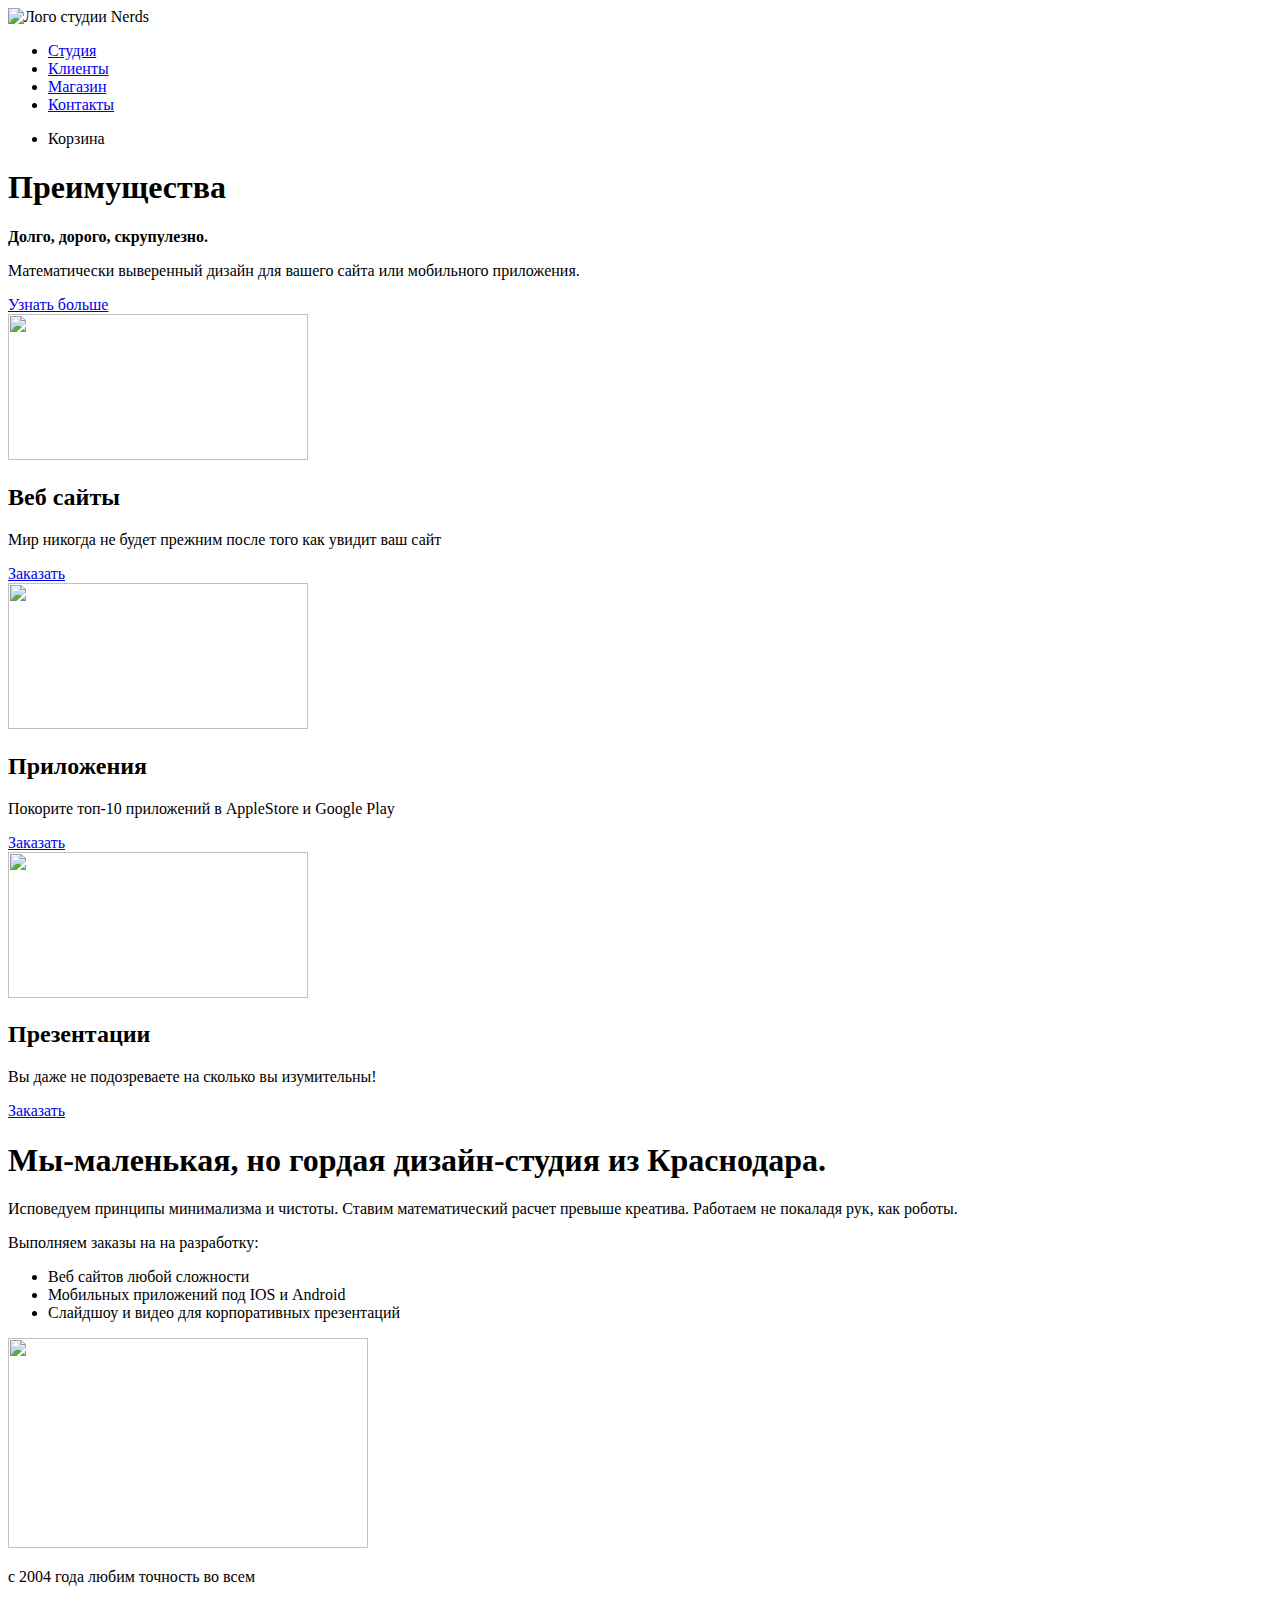
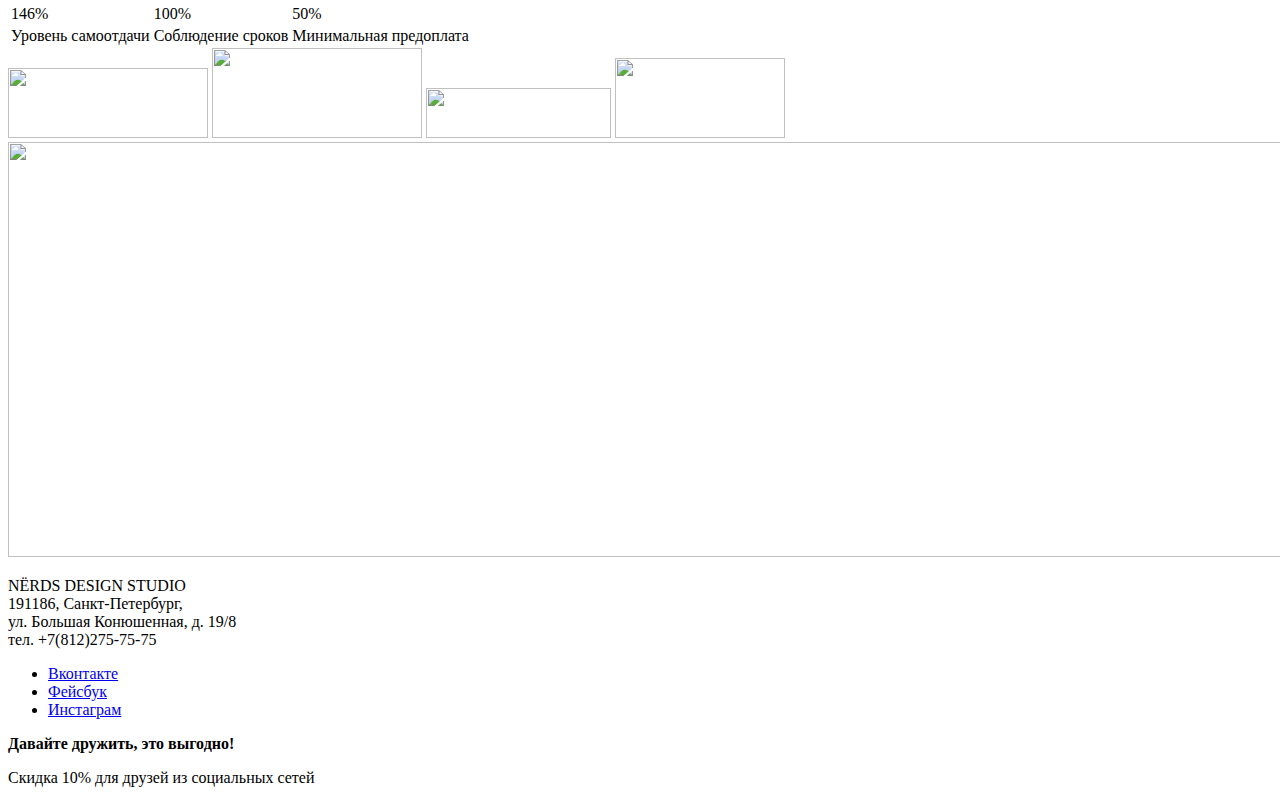
==== index.html @ 9cb950f6 "Главная страница Нёрдс" ====
<!DOCTYPE html>
<html lang="ru">
  <head>
    <meta charset="utf-8">
    <title>HTML Academy: Нёрдс</title>
  </head>
  <body>
<header class="main-header">
  <nav class="main-navigation">
    <a class="main-header-logo">
    <img src="img/index-logo.svg" width="165" height="65" alt="Лого студии Nerds">
    </a>
    <ul class="site-navigation">
      <li><a href="studio.html">Студия</a></li>
      <li><a href="clients.html">Клиенты</a></li>
      <li><a href="shop.html">Магазин</a></li>
      <li><a href="contacts.html">Контакты</a></li>
    </ul>
    <ul class="user-navigation">
      <li class="basket-link">Корзина</li>
    </ul>
  </nav>
  <section class="features">
      <h1 class="visually-hidden">Преимущества</h1>
      <b>Долго, дорого, скрупулезно.</b>
      <p>Математически выверенный дизайн для вашего сайта или мобильного приложения.</p>
      <a class="button" href="more_info.html">Узнать больше</a>
    </section>
</header>
<main class="container">
  <div class="block-1">
    <img src="img/index-block1.png" width="300" height="146">
    <h2>Веб сайты</h2>
    <p>Мир никогда не будет прежним после того как увидит ваш сайт</p>
    <a class="button" href="order.html">Заказать</a>
  </div>
  <div class="block-2">
      <img src="img/index-block2.png" width="300" height="146">
      <h2>Приложения</h2>
      <p>Покорите топ-10 приложений в AppleStore и Google Play</p>
      <a class="button" href="order.html">Заказать</a>
  </div>
  <div class="block-3">
      <img src="img/index-block3.png" width="300" height="146">
      <h2>Презентации</h2>
      <p>Вы даже не подозреваете на сколько вы изумительны!</p>
      <a class="button" href="order.html">Заказать</a>
  </div>
 <div class="description-block">
   <div class="description-block-left">
     <h1>Мы-маленькая, но гордая дизайн-студия из Краснодара.</h1>
     <p>Исповедуем принципы минимализма и чистоты. Ставим математический расчет превыше креатива. Работаем не покаладя рук, как роботы.</p>
     <p>Выполняем заказы на на разработку:</p>
     <ul> 
       <li>Веб сайтов любой сложности</li>
       <li>Мобильных приложений под IOS и Android</li>
       <li>Слайдшоу и видео для корпоративных презентаций</li>
     </ul>
   </div>
   <div class="description-block-right">
      <img src="img/index-logo2.png" width="360" height="210">
      <p>с 2004 года любим точность во всем</p>
      <table>
        <tr>
          <td>146%</td>
          <td>100%</td>
          <td>50%</td>
        </tr>
        <tr>
          <td>Уровень самоотдачи</td>
          <td>Соблюдение сроков</td>
          <td>Минимальная предоплата</td>
        </tr>
      </table>
   </div>
 </div>
 <div class="partners">
    <img src="img/partner1.png" width="200" height="70">
    <img src="img/oartner2.png" width="210" height="90">
    <img src="img/partner3.png" width="185" height="50">
    <img src="img/partner4.png" width="170" height="80">
 </div>
 <div class="map">
    <img src="img/map.png" width="1440" height="415" lt="карта">
    <p>
      NЁRDS DESIGN STUDIO<br>
      191186, Санкт-Петербург,<br>
      ул. Большая Конюшенная, д. 19/8<br>
      тел. +7(812)275-75-75
    </p>
</div>
  </main>
  <footer class="main-footer">
    <div class="footer-social">
        <ul>
            <li><a class="social-button" href="#">Вконтакте</a></li>
            <li><a class="social-button" href="#">Фейсбук</a></li>
            <li><a class="social-button" href="#">Инстаграм</a></li>
          </ul> 
      </div>
<b>Давайте дружить, это выгодно!</b>
<p>Скидка 10% для друзей из социальных сетей</p>
  </footer>
  </body>
</html>
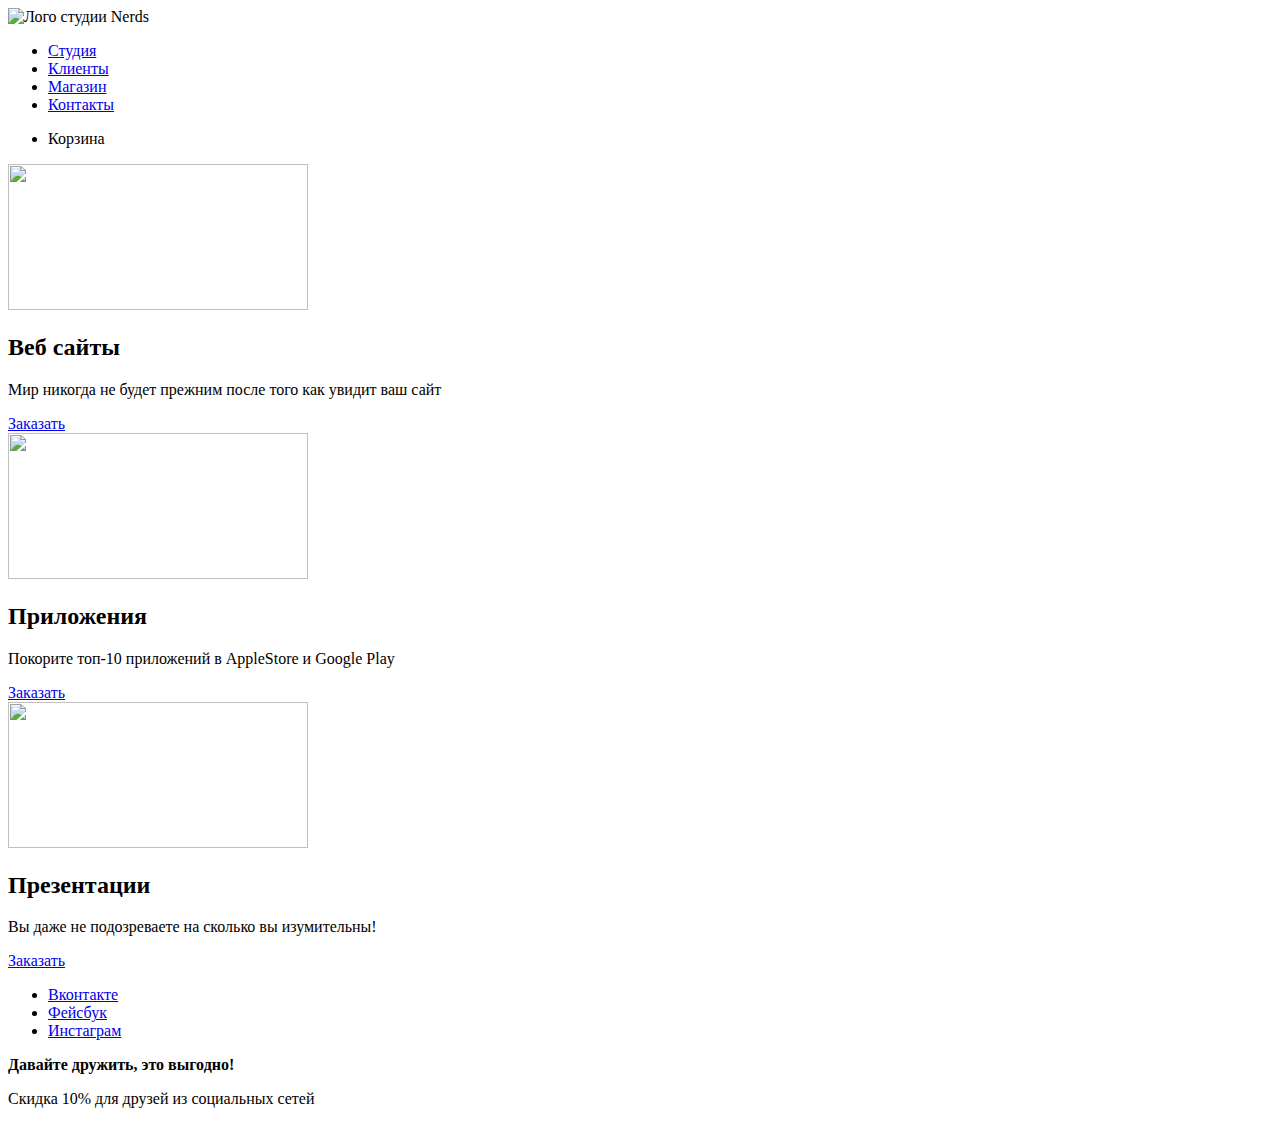
==== commit c7ae288b: "редактирует главную страницу в соответствии с заданием" ====
--- a/index.html
+++ b/index.html
@@ -20,12 +20,6 @@
       <li class="basket-link">Корзина</li>
     </ul>
   </nav>
-  <section class="features">
-      <h1 class="visually-hidden">Преимущества</h1>
-      <b>Долго, дорого, скрупулезно.</b>
-      <p>Математически выверенный дизайн для вашего сайта или мобильного приложения.</p>
-      <a class="button" href="more_info.html">Узнать больше</a>
-    </section>
 </header>
 <main class="container">
   <div class="block-1">
@@ -46,49 +40,6 @@
       <p>Вы даже не подозреваете на сколько вы изумительны!</p>
       <a class="button" href="order.html">Заказать</a>
   </div>
- <div class="description-block">
-   <div class="description-block-left">
-     <h1>Мы-маленькая, но гордая дизайн-студия из Краснодара.</h1>
-     <p>Исповедуем принципы минимализма и чистоты. Ставим математический расчет превыше креатива. Работаем не покаладя рук, как роботы.</p>
-     <p>Выполняем заказы на на разработку:</p>
-     <ul> 
-       <li>Веб сайтов любой сложности</li>
-       <li>Мобильных приложений под IOS и Android</li>
-       <li>Слайдшоу и видео для корпоративных презентаций</li>
-     </ul>
-   </div>
-   <div class="description-block-right">
-      <img src="img/index-logo2.png" width="360" height="210">
-      <p>с 2004 года любим точность во всем</p>
-      <table>
-        <tr>
-          <td>146%</td>
-          <td>100%</td>
-          <td>50%</td>
-        </tr>
-        <tr>
-          <td>Уровень самоотдачи</td>
-          <td>Соблюдение сроков</td>
-          <td>Минимальная предоплата</td>
-        </tr>
-      </table>
-   </div>
- </div>
- <div class="partners">
-    <img src="img/partner1.png" width="200" height="70">
-    <img src="img/oartner2.png" width="210" height="90">
-    <img src="img/partner3.png" width="185" height="50">
-    <img src="img/partner4.png" width="170" height="80">
- </div>
- <div class="map">
-    <img src="img/map.png" width="1440" height="415" lt="карта">
-    <p>
-      NЁRDS DESIGN STUDIO<br>
-      191186, Санкт-Петербург,<br>
-      ул. Большая Конюшенная, д. 19/8<br>
-      тел. +7(812)275-75-75
-    </p>
-</div>
   </main>
   <footer class="main-footer">
     <div class="footer-social">
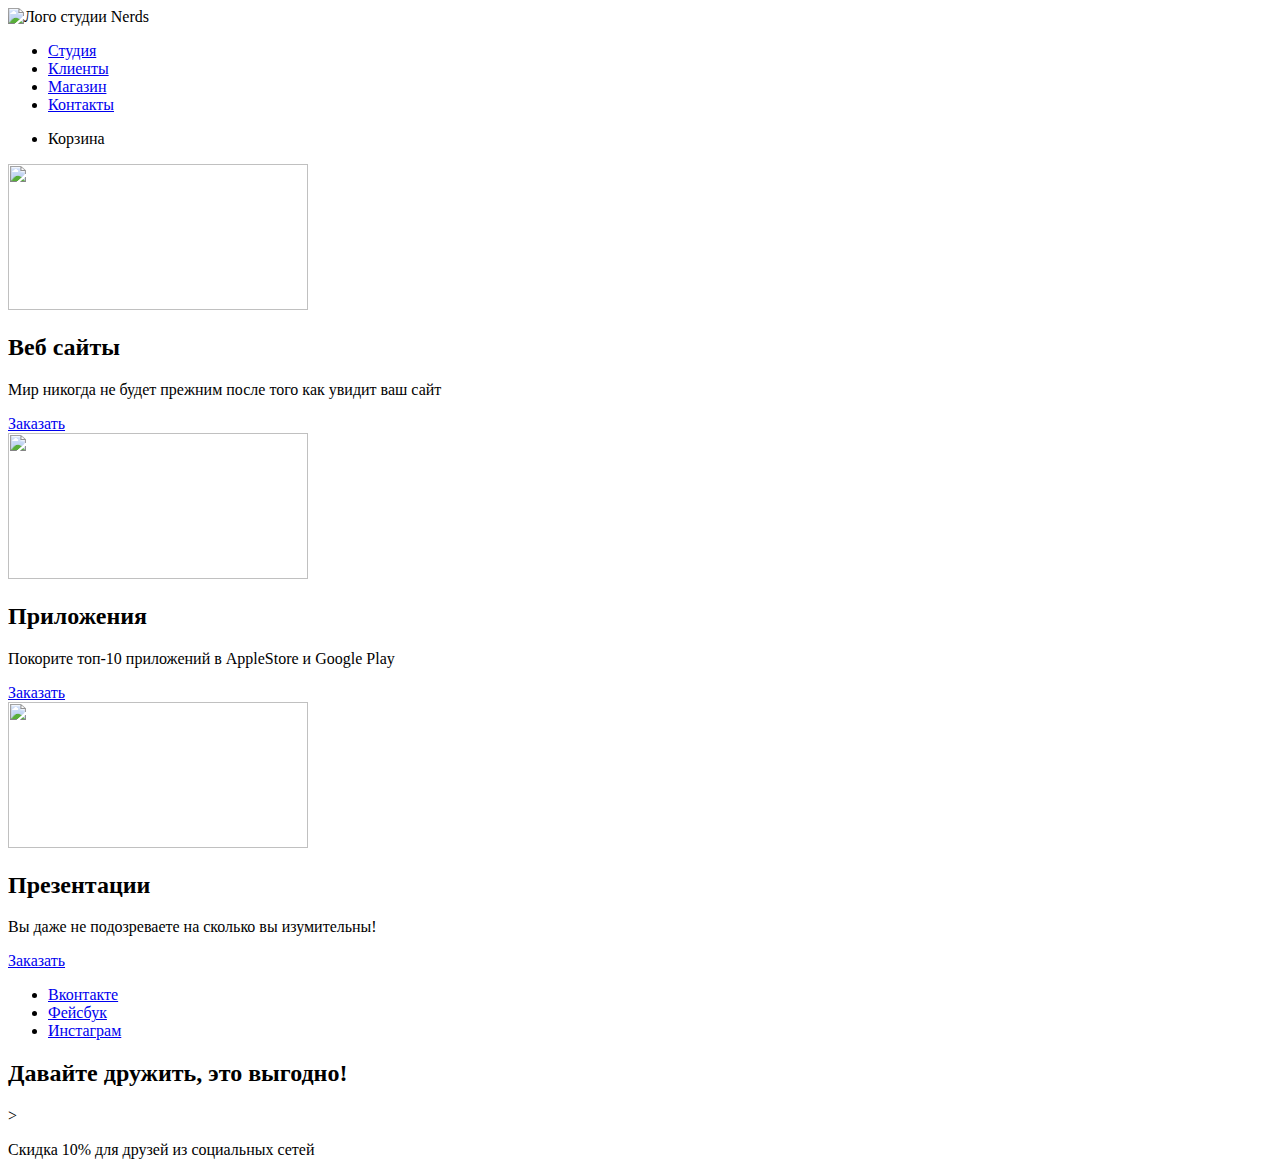
==== commit c8416745: "вносит изменения" ====
--- a/index.html
+++ b/index.html
@@ -22,19 +22,19 @@
   </nav>
 </header>
 <main class="container">
-  <div class="block-1">
+  <div class="block">
     <img src="img/index-block1.png" width="300" height="146">
     <h2>Веб сайты</h2>
     <p>Мир никогда не будет прежним после того как увидит ваш сайт</p>
     <a class="button" href="order.html">Заказать</a>
   </div>
-  <div class="block-2">
+  <div class="block">
       <img src="img/index-block2.png" width="300" height="146">
       <h2>Приложения</h2>
       <p>Покорите топ-10 приложений в AppleStore и Google Play</p>
       <a class="button" href="order.html">Заказать</a>
   </div>
-  <div class="block-3">
+  <div class="block">
       <img src="img/index-block3.png" width="300" height="146">
       <h2>Презентации</h2>
       <p>Вы даже не подозреваете на сколько вы изумительны!</p>
@@ -49,8 +49,10 @@
             <li><a class="social-button" href="#">Инстаграм</a></li>
           </ul> 
       </div>
-<b>Давайте дружить, это выгодно!</b>
-<p>Скидка 10% для друзей из социальных сетей</p>
+      <div>
+        <h2>Давайте дружить, это выгодно!</h2>>
+        <p>Скидка 10% для друзей из социальных сетей</p>
+      </div>
   </footer>
   </body>
-</html>
+</html>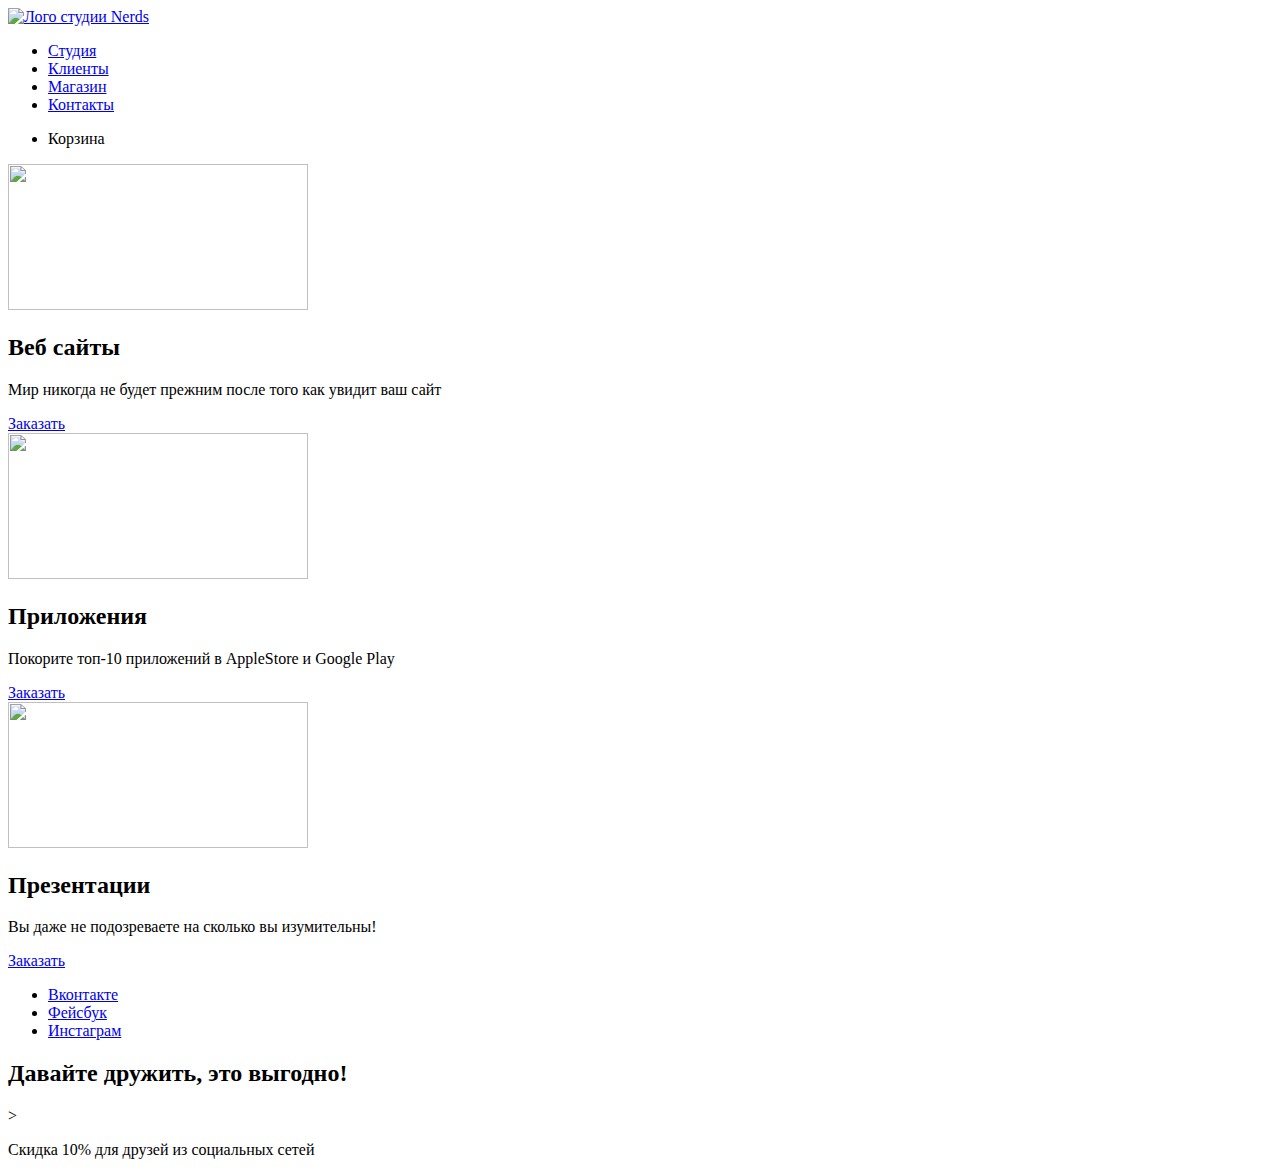
==== commit 5cd04684: "вносит адрес ссылки для картинки на главной странице" ====
--- a/index.html
+++ b/index.html
@@ -7,7 +7,7 @@
   <body>
 <header class="main-header">
   <nav class="main-navigation">
-    <a class="main-header-logo">
+    <a class="main-header-logo" href="#">
     <img src="img/index-logo.svg" width="165" height="65" alt="Лого студии Nerds">
     </a>
     <ul class="site-navigation">
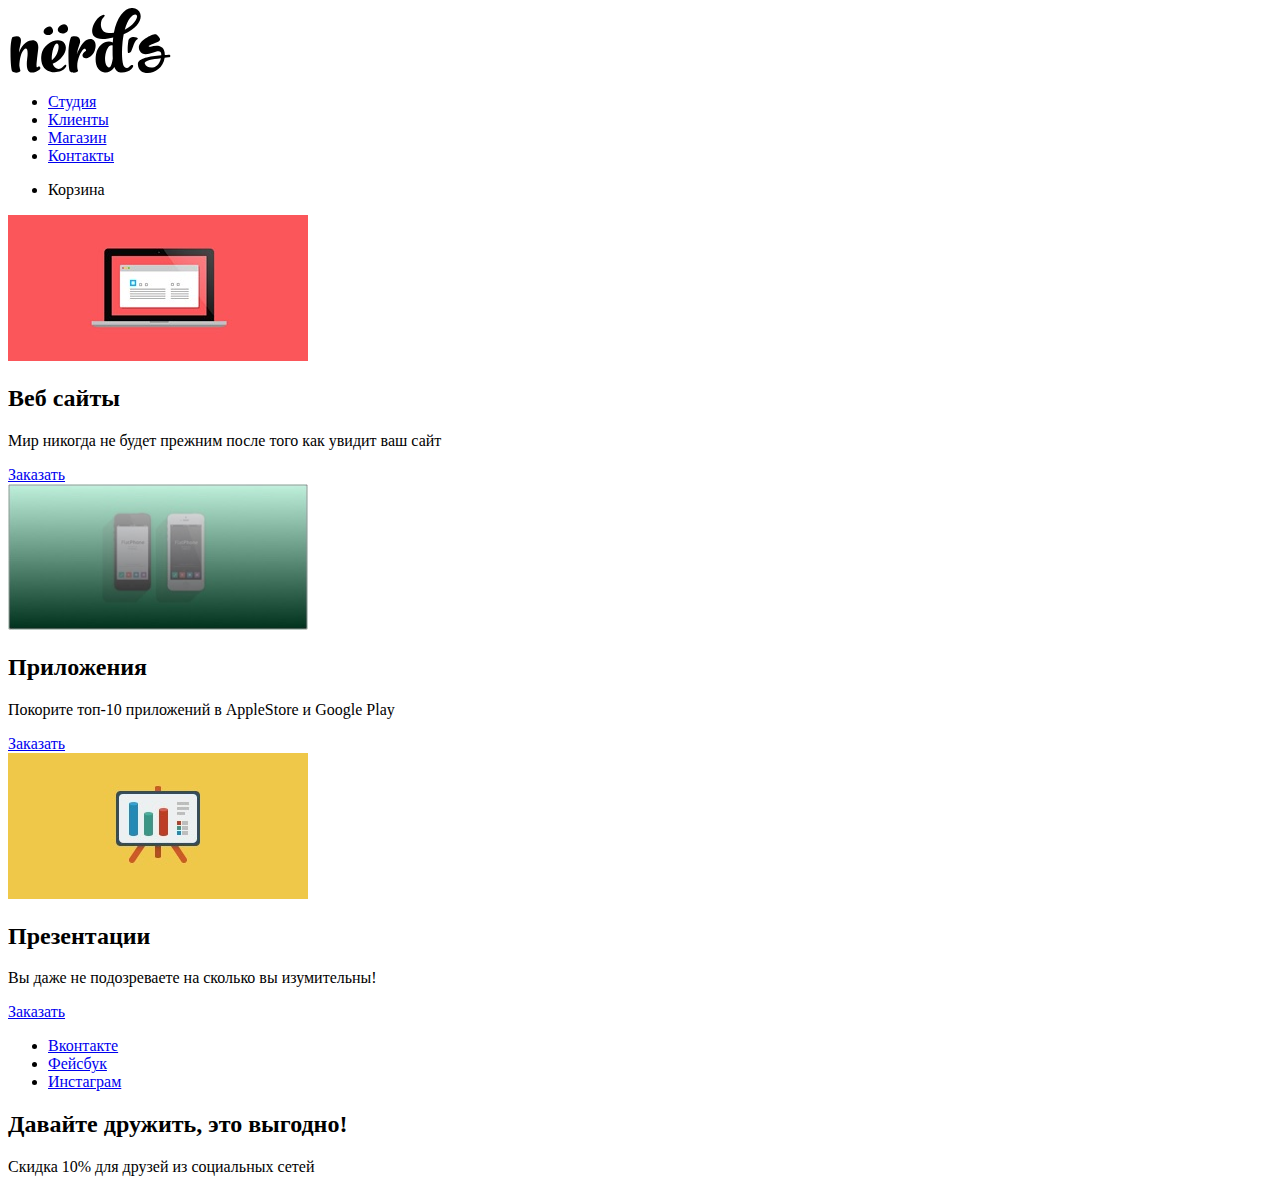
==== commit d71681f9: "добавляет графику" ====
--- a/index.html
+++ b/index.html
@@ -6,9 +6,9 @@
   </head>
   <body>
 <header class="main-header">
-  <nav class="main-navigation">
+  <nav class="main-navigation">   
     <a class="main-header-logo" href="#">
-    <img src="img/index-logo.svg" width="165" height="65" alt="Лого студии Nerds">
+      <img src="img/nerds-logo.svg" width="165" height="65" alt="Лого студии Nerds">
     </a>
     <ul class="site-navigation">
       <li><a href="studio.html">Студия</a></li>
@@ -23,19 +23,19 @@
 </header>
 <main class="container">
   <div class="block">
-    <img src="img/index-block1.png" width="300" height="146">
+    <img src="img/illustration-1.jpg" width="300" height="146">
     <h2>Веб сайты</h2>
     <p>Мир никогда не будет прежним после того как увидит ваш сайт</p>
     <a class="button" href="order.html">Заказать</a>
   </div>
   <div class="block">
-      <img src="img/index-block2.png" width="300" height="146">
+      <img src="img/illustration-2.jpg" width="300" height="146">
       <h2>Приложения</h2>
       <p>Покорите топ-10 приложений в AppleStore и Google Play</p>
       <a class="button" href="order.html">Заказать</a>
   </div>
   <div class="block">
-      <img src="img/index-block3.png" width="300" height="146">
+      <img src="img/illustration-3.jpg" width="300" height="146">
       <h2>Презентации</h2>
       <p>Вы даже не подозреваете на сколько вы изумительны!</p>
       <a class="button" href="order.html">Заказать</a>
@@ -50,7 +50,7 @@
           </ul> 
       </div>
       <div>
-        <h2>Давайте дружить, это выгодно!</h2>>
+        <h2>Давайте дружить, это выгодно!</h2>
         <p>Скидка 10% для друзей из социальных сетей</p>
       </div>
   </footer>
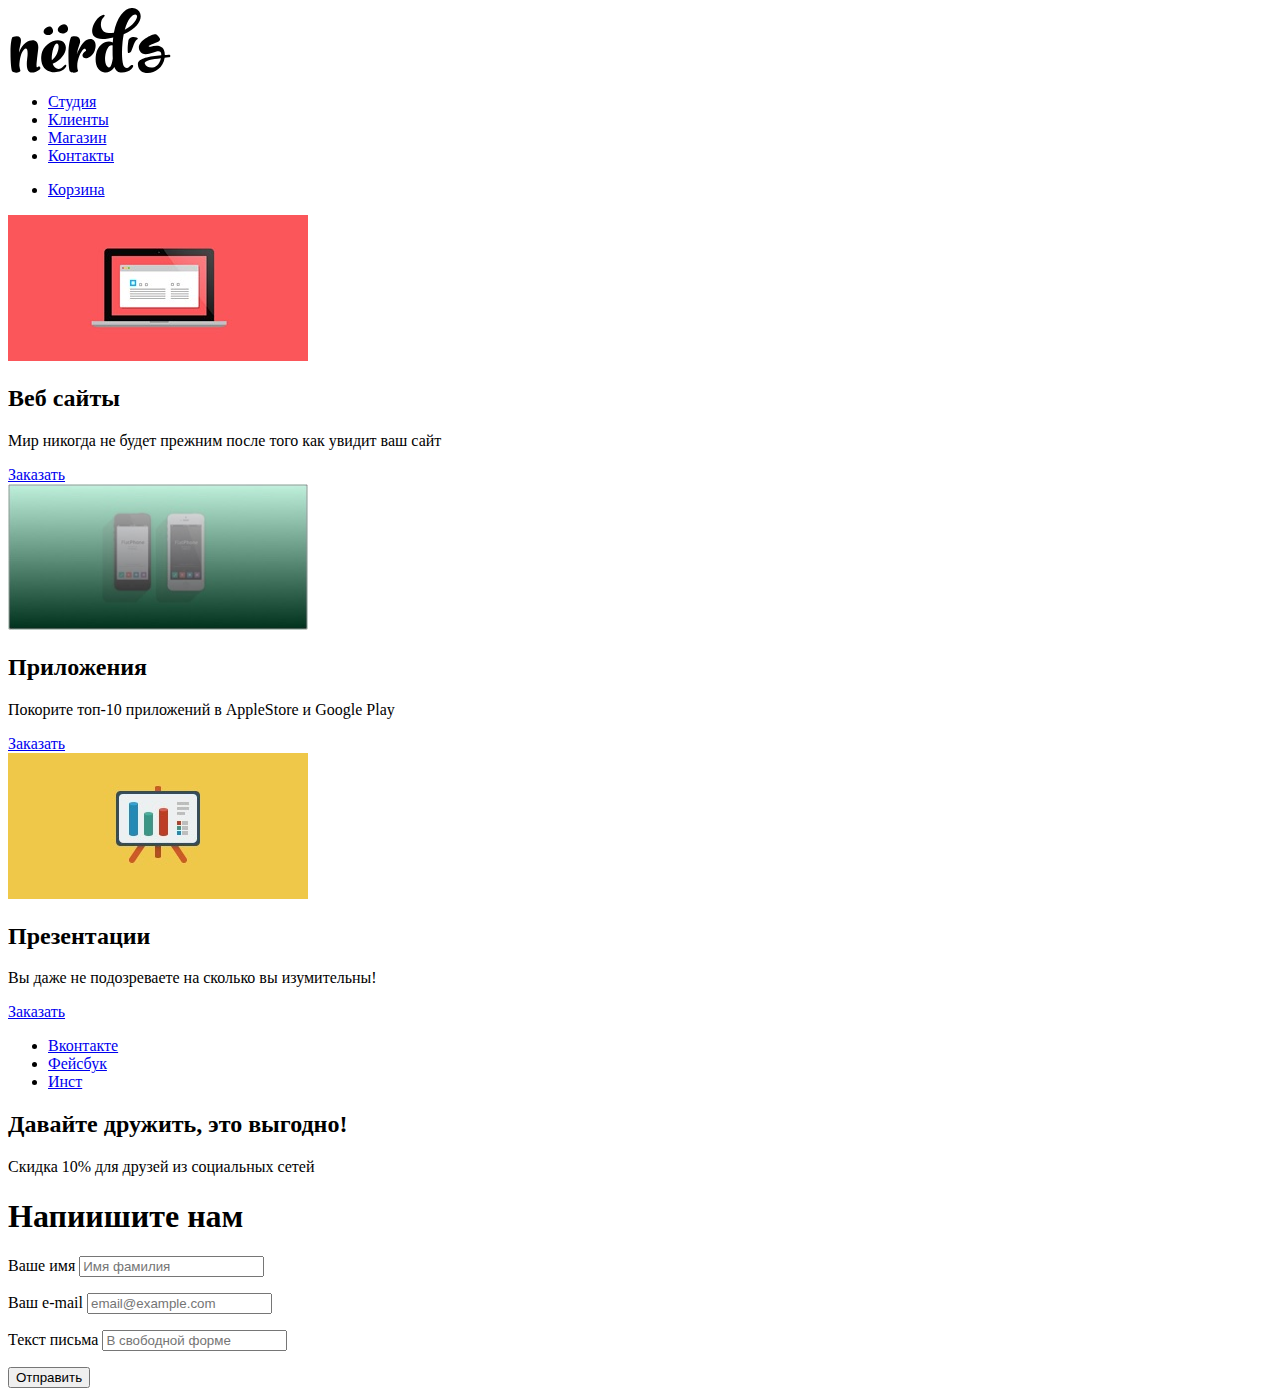
==== commit 3c1801d5: "Добавляет достопнусть, связность документов, корректный сбор данны" ====
--- a/index.html
+++ b/index.html
@@ -7,7 +7,7 @@
   <body>
 <header class="main-header">
   <nav class="main-navigation">   
-    <a class="main-header-logo" href="#">
+    <a class="main-header-logo">
       <img src="img/nerds-logo.svg" width="165" height="65" alt="Лого студии Nerds">
     </a>
     <ul class="site-navigation">
@@ -17,7 +17,9 @@
       <li><a href="contacts.html">Контакты</a></li>
     </ul>
     <ul class="user-navigation">
-      <li class="basket-link">Корзина</li>
+      <li> 
+        <a class="basket-link" href="basket.html">Корзина<a>
+      </li>
     </ul>
   </nav>
 </header>
@@ -44,9 +46,9 @@
   <footer class="main-footer">
     <div class="footer-social">
         <ul>
-            <li><a class="social-button" href="#">Вконтакте</a></li>
-            <li><a class="social-button" href="#">Фейсбук</a></li>
-            <li><a class="social-button" href="#">Инстаграм</a></li>
+            <li><a class="social-button" href="https://vk.com/">Вконтакте</a></li>
+            <li><a class="social-button" href="https://facebook.com/">Фейсбук</a></li>
+            <li><a class="social-button" href="https://www.instagram.com">Инст</a></li>
           </ul> 
       </div>
       <div>
@@ -54,5 +56,23 @@
         <p>Скидка 10% для друзей из социальных сетей</p>
       </div>
   </footer>
+  <div class="popup">
+    <h1>Напиишите нам</h1>
+    <form action="http://echo.htmlacademy.ru" method="post">
+      <p>
+        <label for="appointment-name">Ваше имя</label>
+        <input type="text" name="name" id="appointment-name" placeholder="Имя фамилия">
+      </p>
+      <p>
+          <label for="appointment-email">Ваш e-mail</label>
+          <input type="text" name="email" id="appointment-email" placeholder="email@example.com">
+      </p>
+      <p>
+          <label for="appointment-text">Текст письма</label>
+          <input type="text" name="text" id="appointment-text" placeholder="В свободной форме">
+      </p>
+      <button class="button" type="submit">Отправить</button>
+    </form>
+  </div>
   </body>
 </html>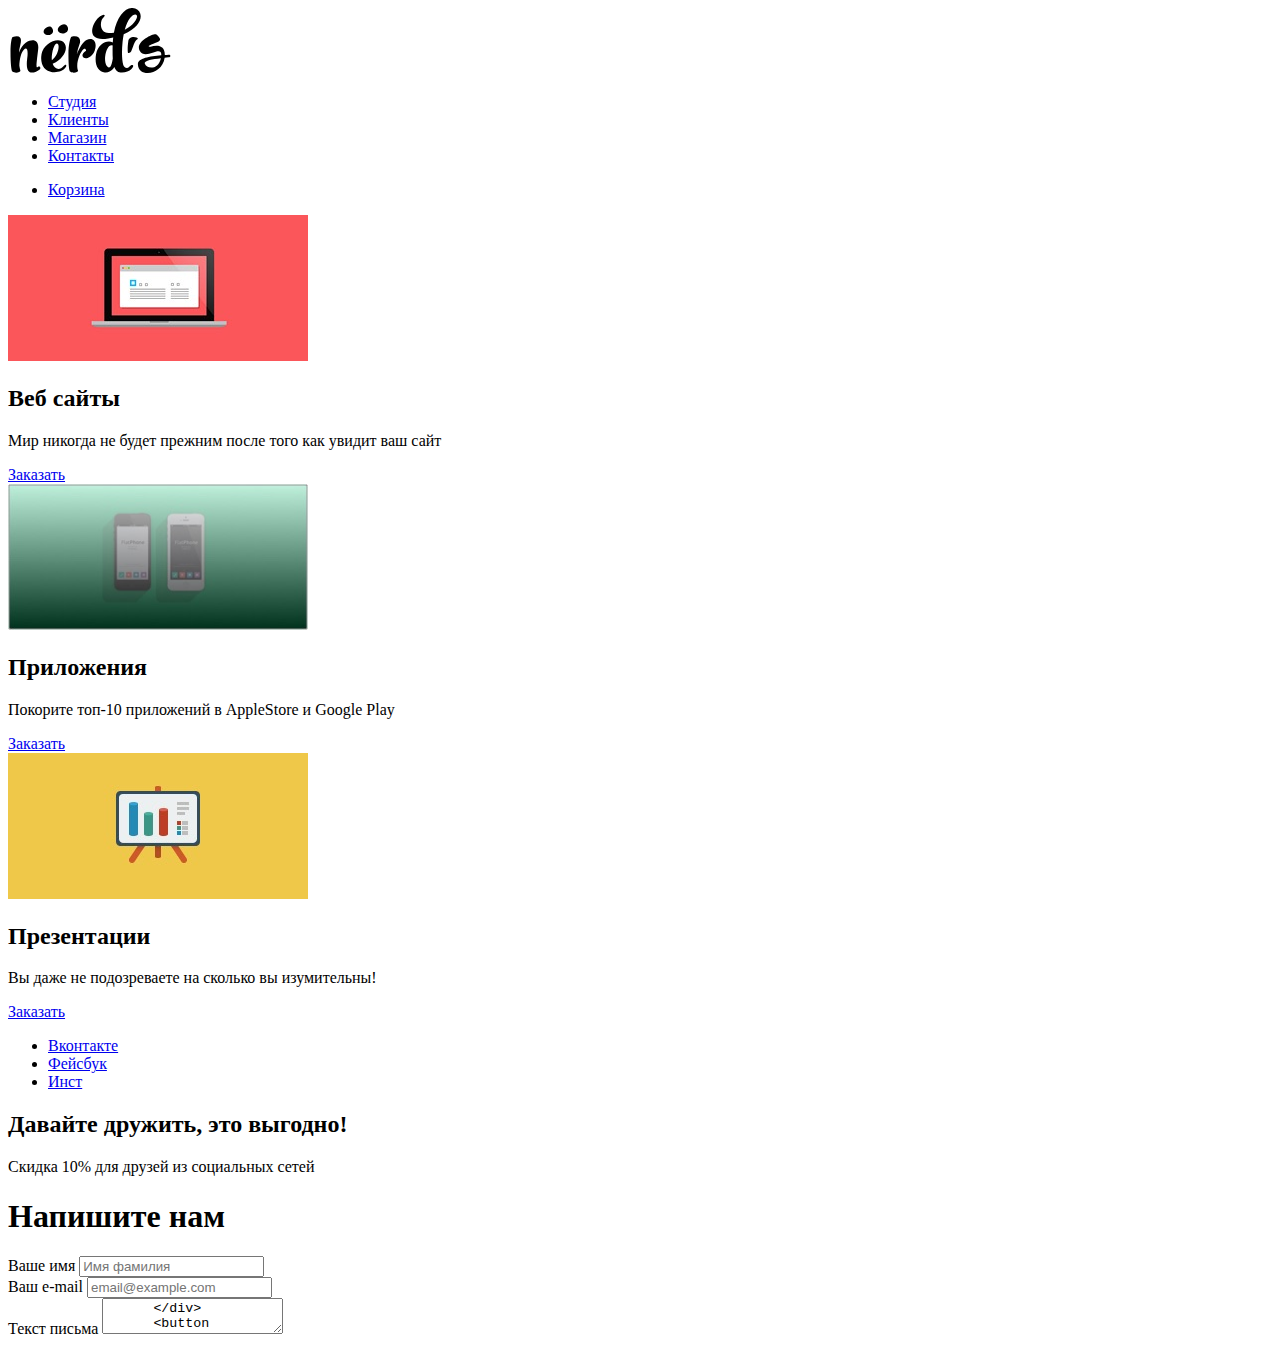
==== commit 49c40af5: "добавляет исправления" ====
--- a/index.html
+++ b/index.html
@@ -57,20 +57,20 @@
       </div>
   </footer>
   <div class="popup">
-    <h1>Напиишите нам</h1>
+    <h1>Напишите нам</h1>
     <form action="http://echo.htmlacademy.ru" method="post">
-      <p>
+      <div>
         <label for="appointment-name">Ваше имя</label>
         <input type="text" name="name" id="appointment-name" placeholder="Имя фамилия">
-      </p>
-      <p>
+      </div>
+      <div>
           <label for="appointment-email">Ваш e-mail</label>
           <input type="text" name="email" id="appointment-email" placeholder="email@example.com">
-      </p>
-      <p>
+      </div>
+      <div>
           <label for="appointment-text">Текст письма</label>
-          <input type="text" name="text" id="appointment-text" placeholder="В свободной форме">
-      </p>
+          <textarea type="text" name="text" id="appointment-text" placeholder="В свободной форме">
+      </div>
       <button class="button" type="submit">Отправить</button>
     </form>
   </div>
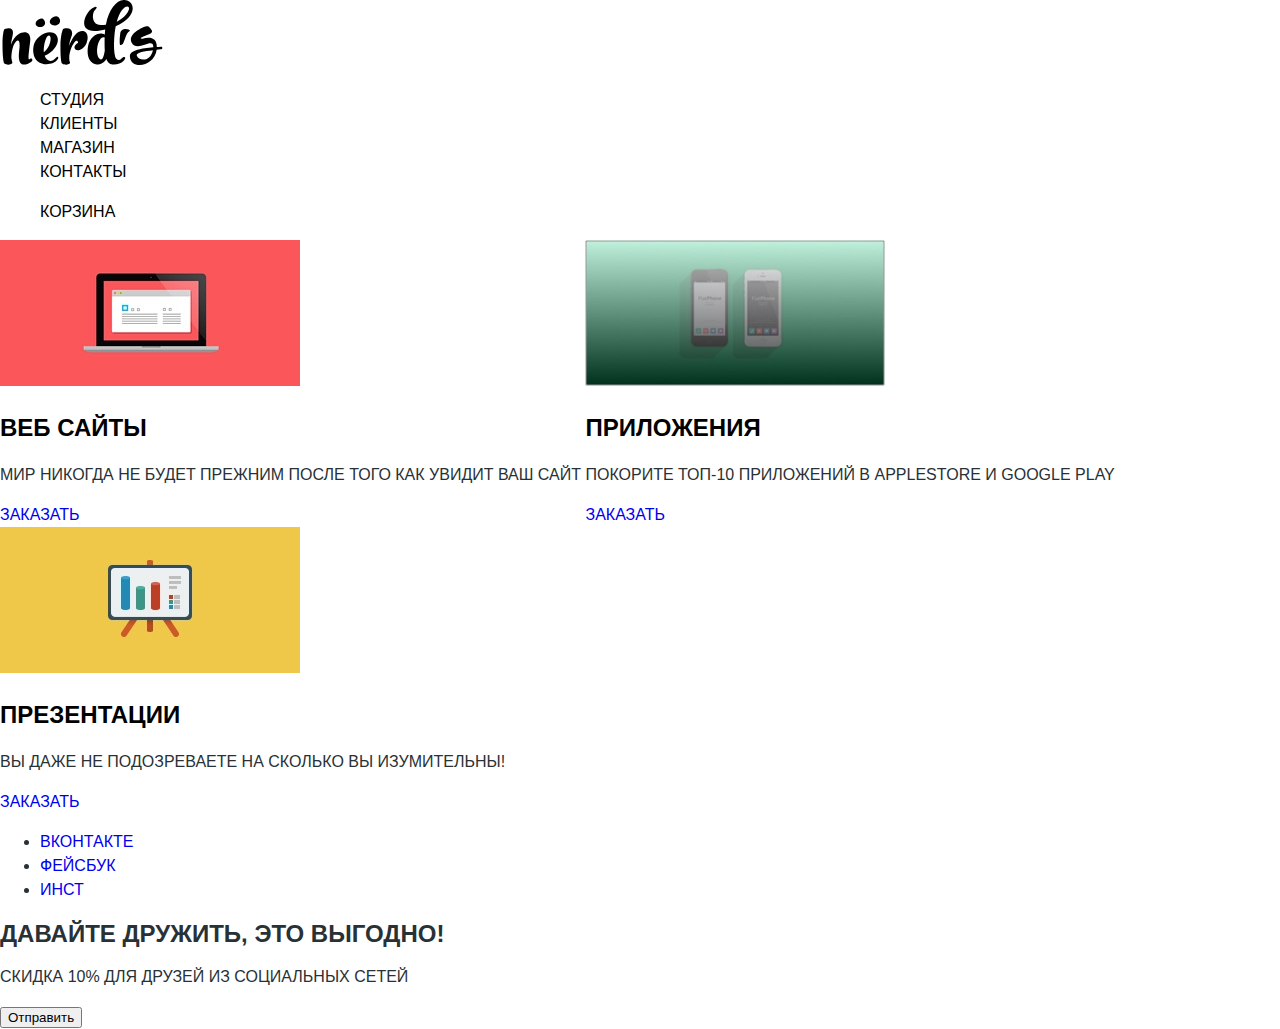
==== commit ef3a7e05: "добавляет корявые стили" ====
--- a/index.html
+++ b/index.html
@@ -3,10 +3,13 @@
   <head>
     <meta charset="utf-8">
     <title>HTML Academy: Нёрдс</title>
+    <link href="https://fonts.googleapis.com/css?family=PT+Sans+Narrow:400,700&amp;subset=latin,cyrillic" rel="stylesheet">
+    <link href="css/normalize.css" rel="stylesheet">
+    <link href="css/style.css" rel="stylesheet">
   </head>
   <body>
 <header class="main-header">
-  <nav class="main-navigation">   
+  <nav cl ass="main-navigation">   
     <a class="main-header-logo">
       <img src="img/nerds-logo.svg" width="165" height="65" alt="Лого студии Nerds">
     </a>
@@ -68,11 +71,11 @@
           <input type="text" name="email" id="appointment-email" placeholder="email@example.com">
       </div>
       <div>
-          <label for="appointment-text">Текст письма</label>
-          <textarea type="text" name="text" id="appointment-text" placeholder="В свободной форме">
-      </div>
-      <button class="button" type="submit">Отправить</button>
+        <label for="appointment-text">Текст письма</label>
+        <textarea type="text" name="text" id="appointment-text" placeholder="В свободной форме"></textarea>
+    </div>
     </form>
   </div>
+      <button class="button" type="submit">Отправить</button>
   </body>
 </html>--- a/css/style.css
+++ b/css/style.css
@@ -0,0 +1,64 @@
+body {
+    margin: 0;
+  
+    font-family: "Myriad Pro", Arial, sans-serif;
+    font-size: 16px;
+    line-height: 24px;
+    font-weight: 500;
+    color: #283136;
+    text-transform: uppercase;
+
+    background-color:#ffffff;
+  }
+
+  a {
+    text-decoration: none;
+  }
+
+  .main-navigation {
+    font-size: 16px;
+    line-height: 30px;
+    color: #000000;
+  
+    background-color: #eeeeee;
+  }
+
+  .site-navigation,
+  .user-navigation {
+    list-style: none;
+  }
+  
+  .site-navigation a,
+  .user-navigation a {
+    color: #000000;
+  }
+
+.site-navigation a:hover,
+.site-navigation a:focus,
+.user-navigation a:hover,
+.user-navigation a:focus {
+  color: #fb565a;
+}
+
+.block {
+    display:inline-block;
+}
+
+.block h2 {
+    font-size: 24px;
+    line-height: 30px;
+    color: #000000;
+}
+.block p {
+    font-size: 16px;
+    line-height: 24px;
+    color: #283136;
+}
+
+.container {
+    background-color: #ffffff;
+}
+
+.popup {
+    display: none;
+}
